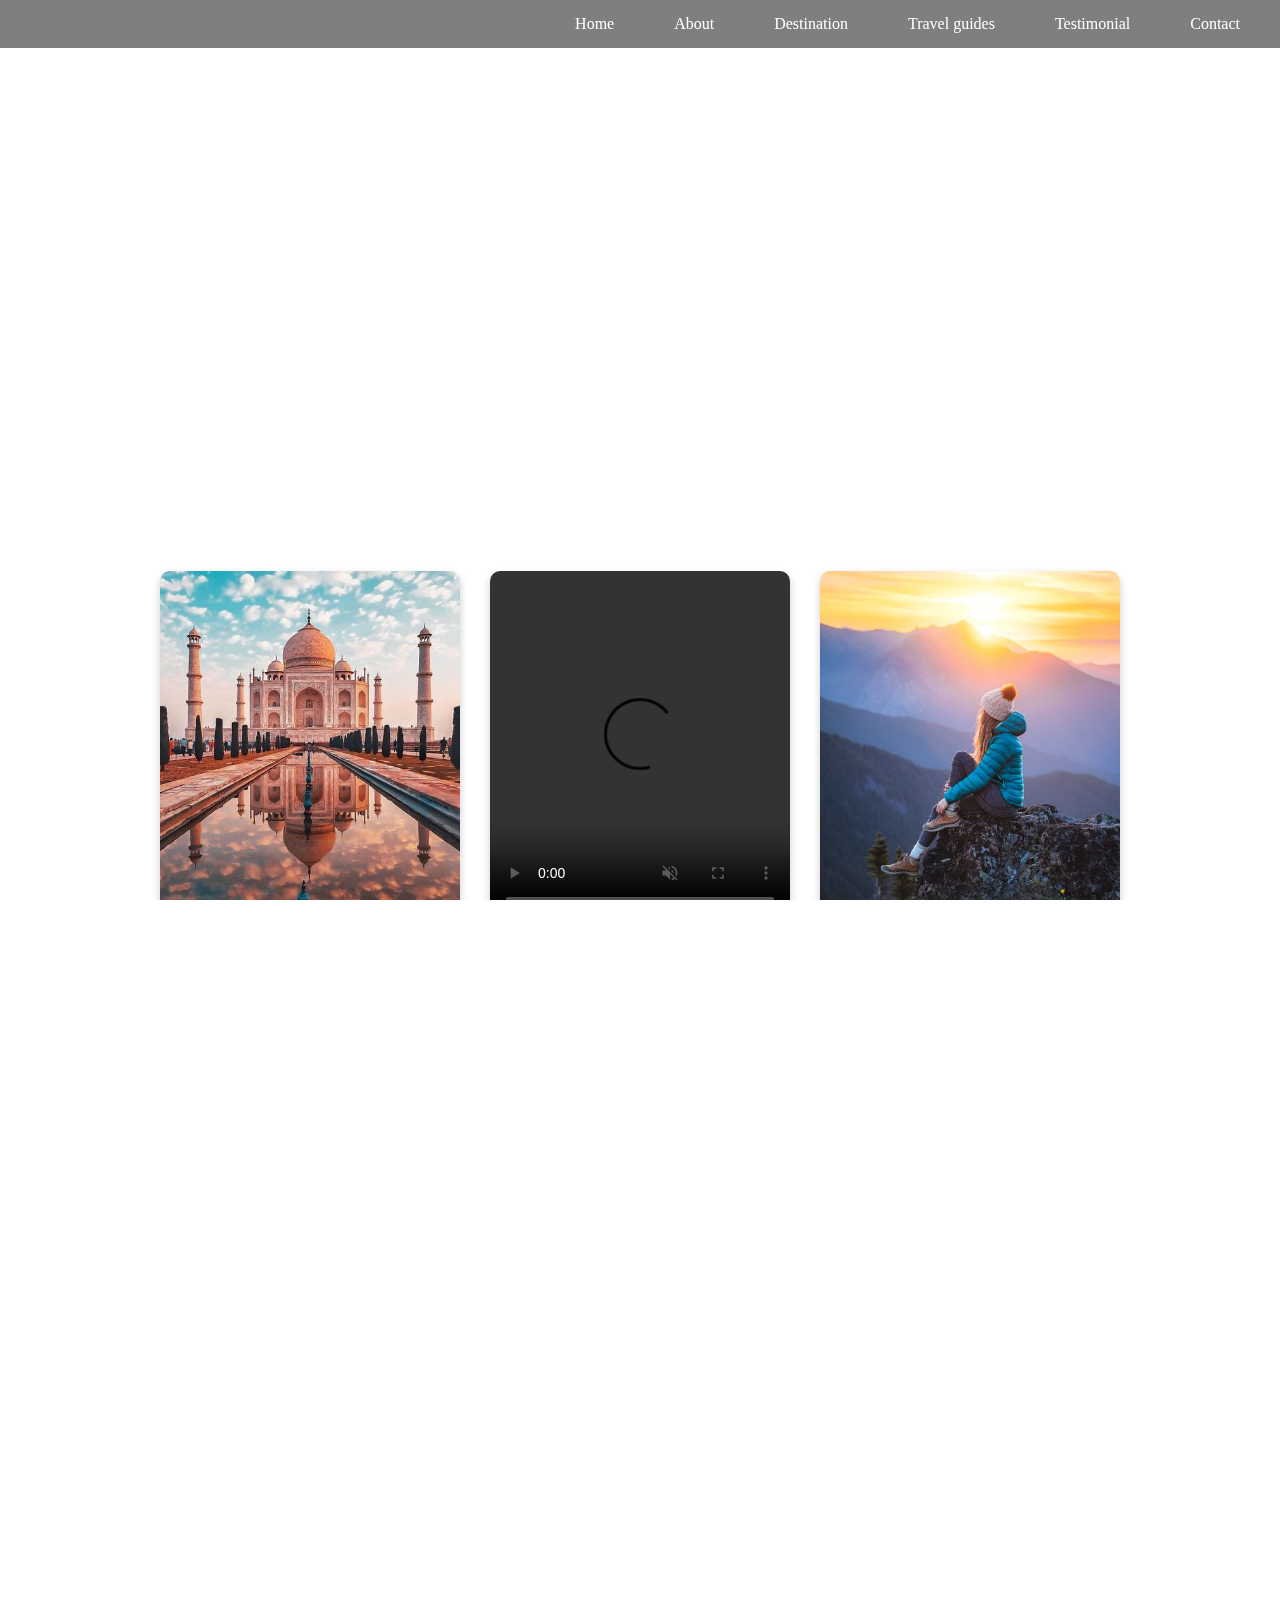
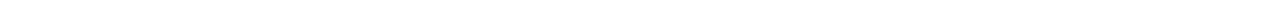
==== index.html @ 5719d393 "first commit" ====
<!DOCTYPE html>
<html>
<head>
    <title>TRAVEL BLOG</title>
    <link rel="stylesheet" type="text/css" href="index.css"/>
</head>
<body>
    <div class="background"></div>
    <div class="overlay"></div>
    <nav>
        <ul>
            <li><a href="index.html">Home</a></li>
            <li><a href="about.html">About</a></li>
            <li><a href="destination.html">Destination</a></li>
            <li><a href="travelguides.html">Travel guides</a></li>
            <li><a href="testimonial.html">Testimonial</a></li>
            <li><a href="ContactUs.html">Contact</a></li>
        </ul>
    </nav>
    <h3>
        <span>Y</span><span>o</span><span>u</span><span>r</span> 
        <span>A</span><span>d</span><span>v</span><span>e</span><span>n</span><span>t</span><span>u</span><span>r</span><span>e</span> 
        <span>B</span><span>e</span><span>g</span><span>i</span><span>n</span><span>s</span> 
        <span>H</span><span>e</span><span>r</span><span>e</span>
    </h3>

    <div class="cards">
        <div class="card">
            <img src="images/t2.jpg" alt="Card Image 1">
            <p>Experience the mesmerizing beauty of the Taj Mahal, an architectural wonder and UNESCO World Heritage Site, as it reflects the eternal love story of Emperor Shah Jahan and Mumtaz Mahal in every intricate detail.</p>
        </div>
        <div class="card">
            <video autoplay muted loop controls>
                <source src="images/t4.mp4" type="video/mp4">
                Your browser does not support the video tag.
            </video>
            <p>Discover nature's awe-inspiring beauty at breathtaking waterfalls worldwide. Immerse yourself in the mesmerizing cascade of water, a symphony of serenity and power.</p>
        </div>
        <div class="card">
            <img src="images/t1.jpg" alt="Card Image 2">
            <p>Trekking offers an immersive experience in nature, blending adventure with breathtaking landscapes. Perfect for outdoor enthusiasts seeking both challenge and serenity.</p>
        </div>
        <div class="card">
            <video autoplay muted loop controls>
                <source src="images/t5.mp4" type="video/mp4">
                Your browser does not support the video tag.
            </video>
            <p>Beaches provide a perfect escape with their sandy shores, gentle waves, and stunning sunsets. Ideal for relaxation, water sports, and enjoying the coastal beauty.</p>
        </div>
        <div class="card">
            <img src="images/card3.jpg" alt="Card Image 3">
            <p>Kedarnath, nestled in the Himalayas, is a sacred pilgrimage site in India. Known for its ancient temple dedicated to Lord Shiva, it offers spiritual serenity and breathtaking mountain views.</p>
        </div>
    </div>
</body>
</html>
---- index.css ----
body, html {
  height: 100%;
  margin: 0;
  padding: 0;
  overflow: auto; /* Allow scrolling */
  box-sizing: border-box;
}

*,
*::before,
*::after {
  box-sizing: inherit;
}

.background {
  position: fixed;
  top: 0;
  left: 0;
  width: 100%;
  height: 50%; /* Covers only the top half */
  background-image: url("images/k.png");
  background-size: cover;
  background-position: center;
  z-index: -2;
}

.overlay {
  position: fixed;
  top: 50%;
  left: 0;
  width: 100%;
  height: 50%;
  background-color: white; /* Background color for the bottom half */
  z-index: -1;
}

ul, ol {
  margin: 0;
  padding: 0;
  list-style: none;
}

nav {
  background-color: rgba(0, 0, 0, 0.5);
  position: fixed; /* Sticky navbar */
  top: 0;
  width: 100%;
  z-index: 1;
}

nav ul {
  display: flex;
  justify-content: flex-end;
  align-items: center;
  padding-right: 20px; /* Adjust this value as needed */
}

nav li {
  margin-left: 20px; /* Adjust this value as needed */
}

nav a {
  display: inline-block;
  padding: 15px 20px;
  text-decoration: none;
  color: rgb(255, 255, 255);
}

nav a:hover {
  background-color: rgba(0, 0, 0, 0.5);
}

h3 {
  font-family: Georgia, 'Times New Roman', Times, serif;
  font-size: 90px;
  margin-top: 120px;
  margin-left: 200px;
  color: rgb(255, 255, 255);
}

h3 span {
  display: inline-block;
  animation: bounce 2s infinite;
  animation-delay: calc(0.1s * var(--i));
}

h3 span:nth-child(1) { --i: 0; }
h3 span:nth-child(2) { --i: 1; }
h3 span:nth-child(3) { --i: 2; }
/* Continue this pattern for each span */
h3 span:nth-child(4) { --i: 3; }
h3 span:nth-child(5) { --i: 4; }
h3 span:nth-child(6) { --i: 5; }
h3 span:nth-child(7) { --i: 6; }
h3 span:nth-child(8) { --i: 7; }
h3 span:nth-child(9) { --i: 8; }
h3 span:nth-child(10) { --i: 9; }
h3 span:nth-child(11) { --i: 10; }
h3 span:nth-child(12) { --i: 11; }
h3 span:nth-child(13) { --i: 12; }
h3 span:nth-child(14) { --i: 13; }
h3 span:nth-child(15) { --i: 14; }
h3 span:nth-child(16) { --i: 15; }
h3 span:nth-child(17) { --i: 16; }
h3 span:nth-child(18) { --i: 17; }
h3 span:nth-child(19) { --i: 18; }
h3 span:nth-child(20) { --i: 19; }
h3 span:nth-child(21) { --i: 20; }
h3 span:nth-child(22) { --i: 21; }
h3 span:nth-child(23) { --i: 22; }

@keyframes bounce {
  0%, 100% {
    transform: translateY(0);
  }
  50% {
    transform: translateY(-20px);
  }
}

.cards {
  display: flex;
  flex-wrap: wrap;
  justify-content: center;
  gap: 30px;
  margin-top: 25vh; /* Start just below the background image */
  padding: 20px;
}

.card {
  background-color: white;
  border-radius: 10px;
  box-shadow: 0 4px 8px rgba(0, 0, 0, 0.2);
  overflow: hidden;
  text-align: center;
  width: 300px;
  transition: transform 0.3s, box-shadow 0.3s;
}

.card:hover {
  transform: translateY(-10px);
  box-shadow: 0 8px 16px rgba(0, 0, 0, 0.3);
}

.card img,
.card video {
  width: 100%;
  height: 350px; /* Set a fixed height for consistent sizing */
  object-fit: cover; /* Maintain aspect ratio and cover the entire container */
  transition: transform 0.3s; /* Add transition for smooth zoom effect */
}

.card img:hover,
.card video:hover {
  transform: scale(1.1); /* Zoom effect */
}

.card p {
  font-family: Arial, sans-serif;
  padding: 15px;
  margin: 0;
}

.button {
  background-color: black;
  border: none;
  color: white;
  padding: 15px 32px;
  text-align: center;
  text-decoration: none;
  display: inline-block;
  font-size: 16px;
  margin: 4px 2px;
  cursor: pointer;
}

/* Responsive Design */
@media (max-width: 1200px) {
  h3 {
    font-size: 70px;
    margin-left: 100px;
  }

  nav ul {
    padding-right: 10px;
  }

  nav a {
    padding: 10px 15px;
  }
}

@media (max-width: 768px) {
  h3 {
    font-size: 50px;
    margin-left: 50px;
  }

  nav ul {
    flex-direction: column;
    align-items: flex-start;
    padding-right: 0;
  }

  nav li {
    margin-left: 0;
    width: 100%;
  }

  nav a {
    padding: 10px;
    text-align: center;
    width: 100%;
  }
}

@media (max-width: 480px) {
  h3 {
    font-size: 30px;
    margin-left: 20px;
  }

  .card {
    width: 100%;
    margin: 10px 0;
  }
}

.card img,
.card video {
  width: 100%;
  height: 350px; /* Set a fixed height for consistent sizing */
  object-fit: cover; /* Maintain aspect ratio and cover the entire container */
}
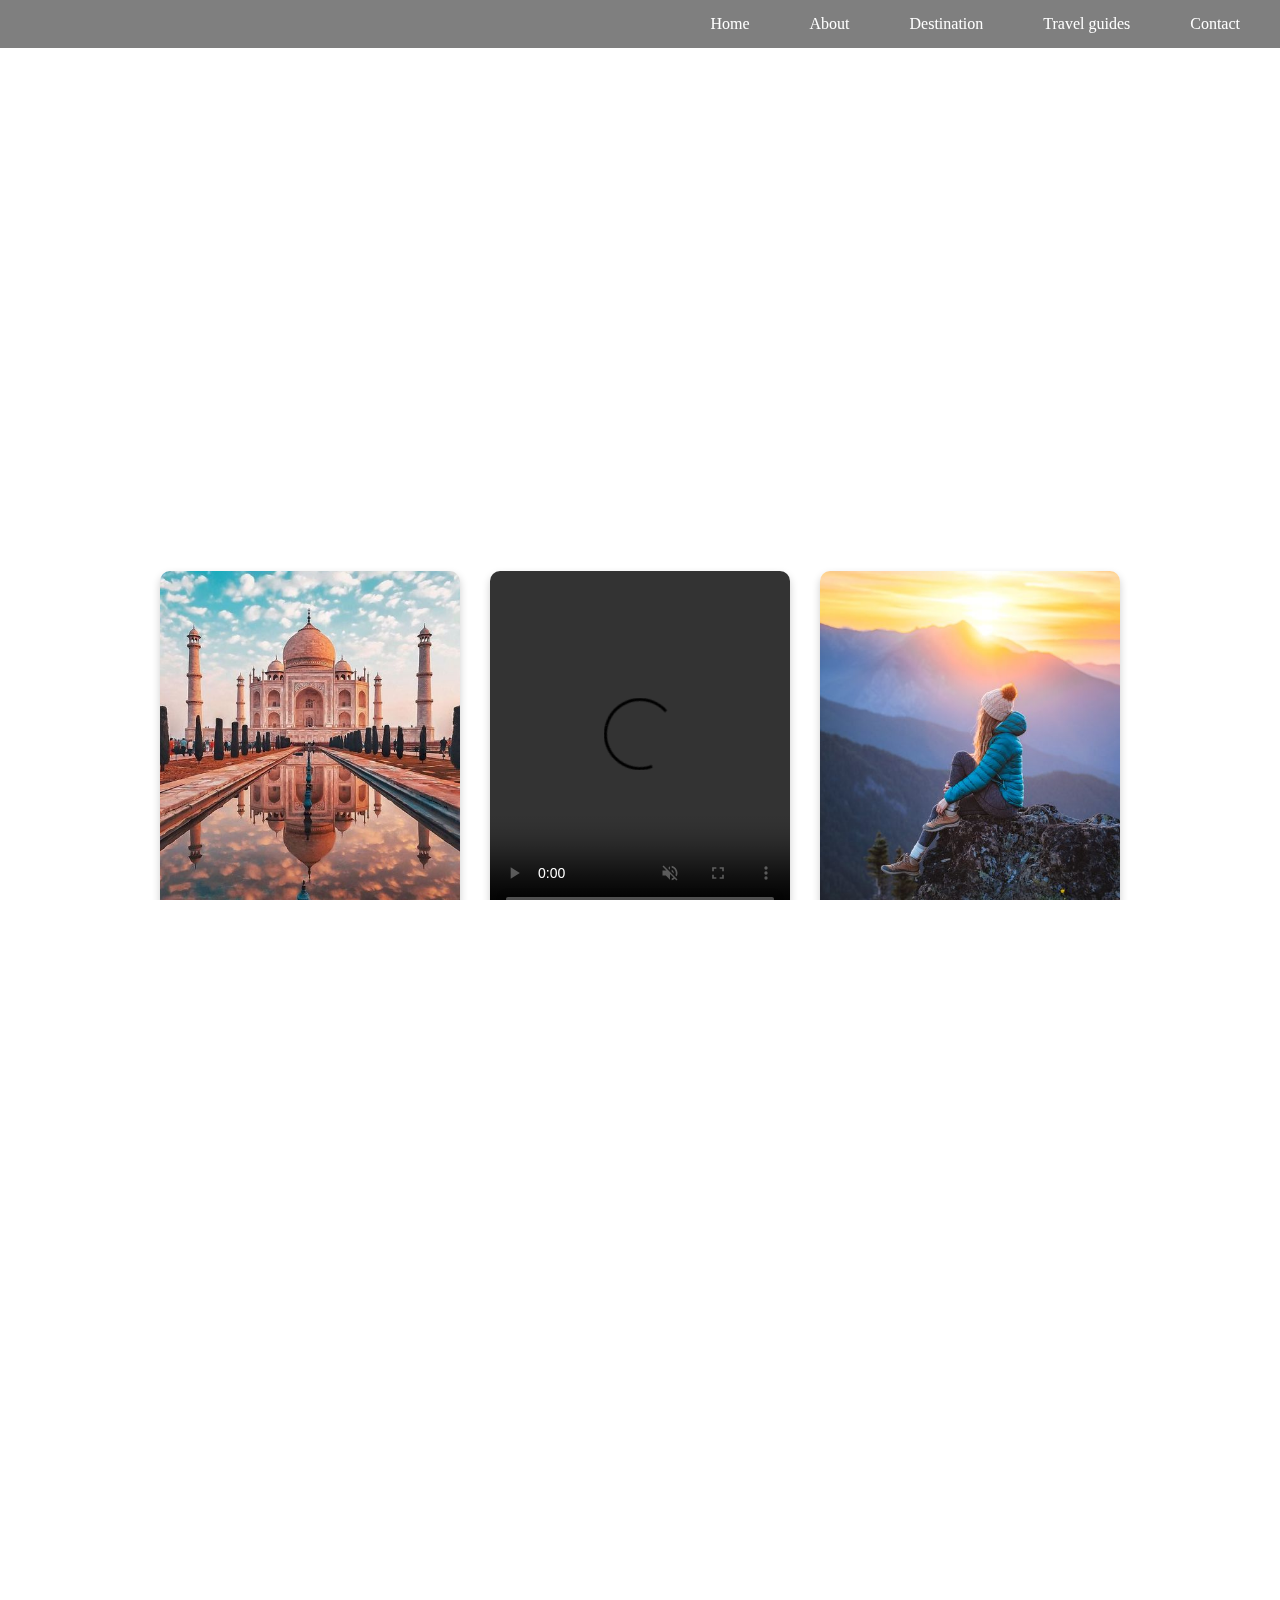
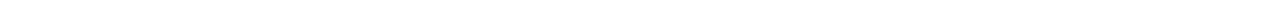
==== commit c23fd084: "Initial commit" ====
--- a/index.html
+++ b/index.html
@@ -13,7 +13,6 @@
             <li><a href="about.html">About</a></li>
             <li><a href="destination.html">Destination</a></li>
             <li><a href="travelguides.html">Travel guides</a></li>
-            <li><a href="testimonial.html">Testimonial</a></li>
             <li><a href="ContactUs.html">Contact</a></li>
         </ul>
     </nav>
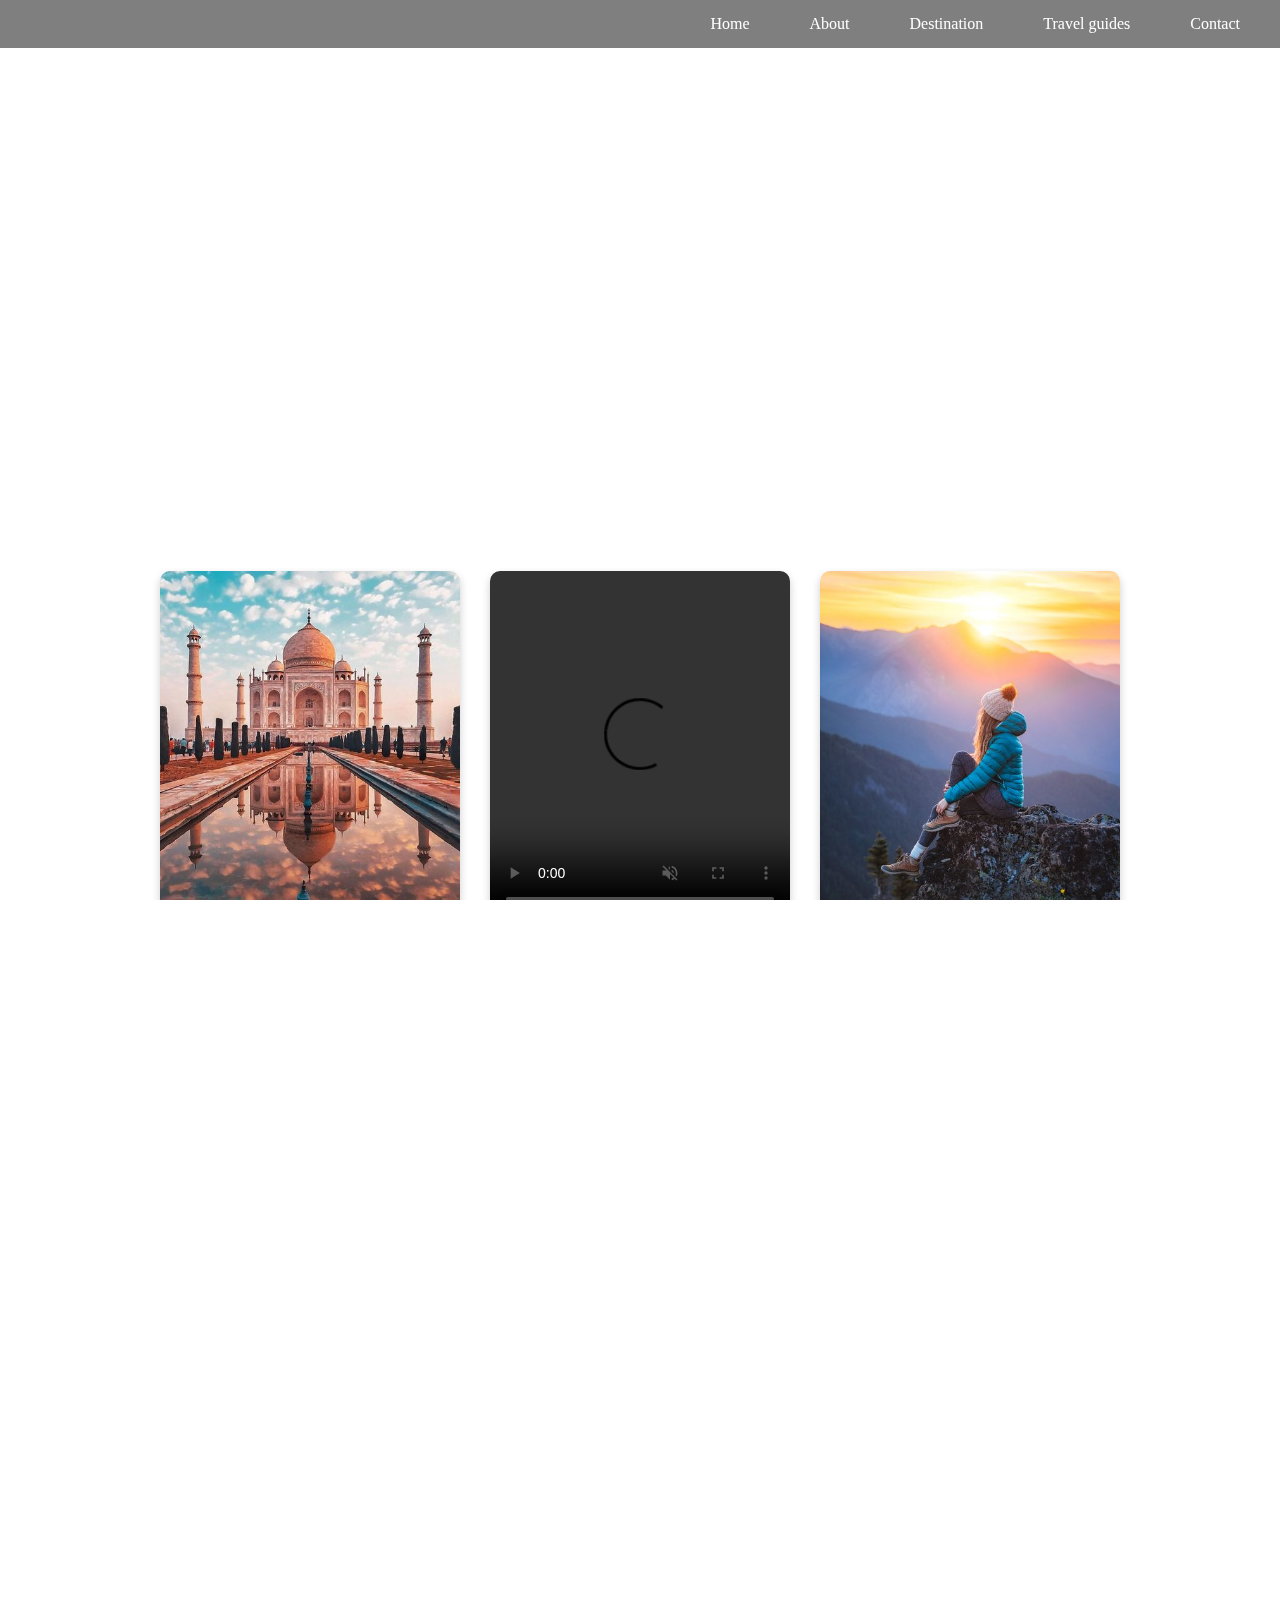
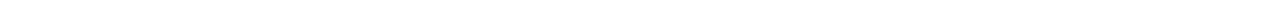
==== commit 68ec1dd4: "V1 commit" ====
--- a/index.html
+++ b/index.html
@@ -13,7 +13,7 @@
             <li><a href="about.html">About</a></li>
             <li><a href="destination.html">Destination</a></li>
             <li><a href="travelguides.html">Travel guides</a></li>
-            <li><a href="ContactUs.html">Contact</a></li>
+            <li><a href="Contactus.html">Contact</a></li>
         </ul>
     </nav>
     <h3>
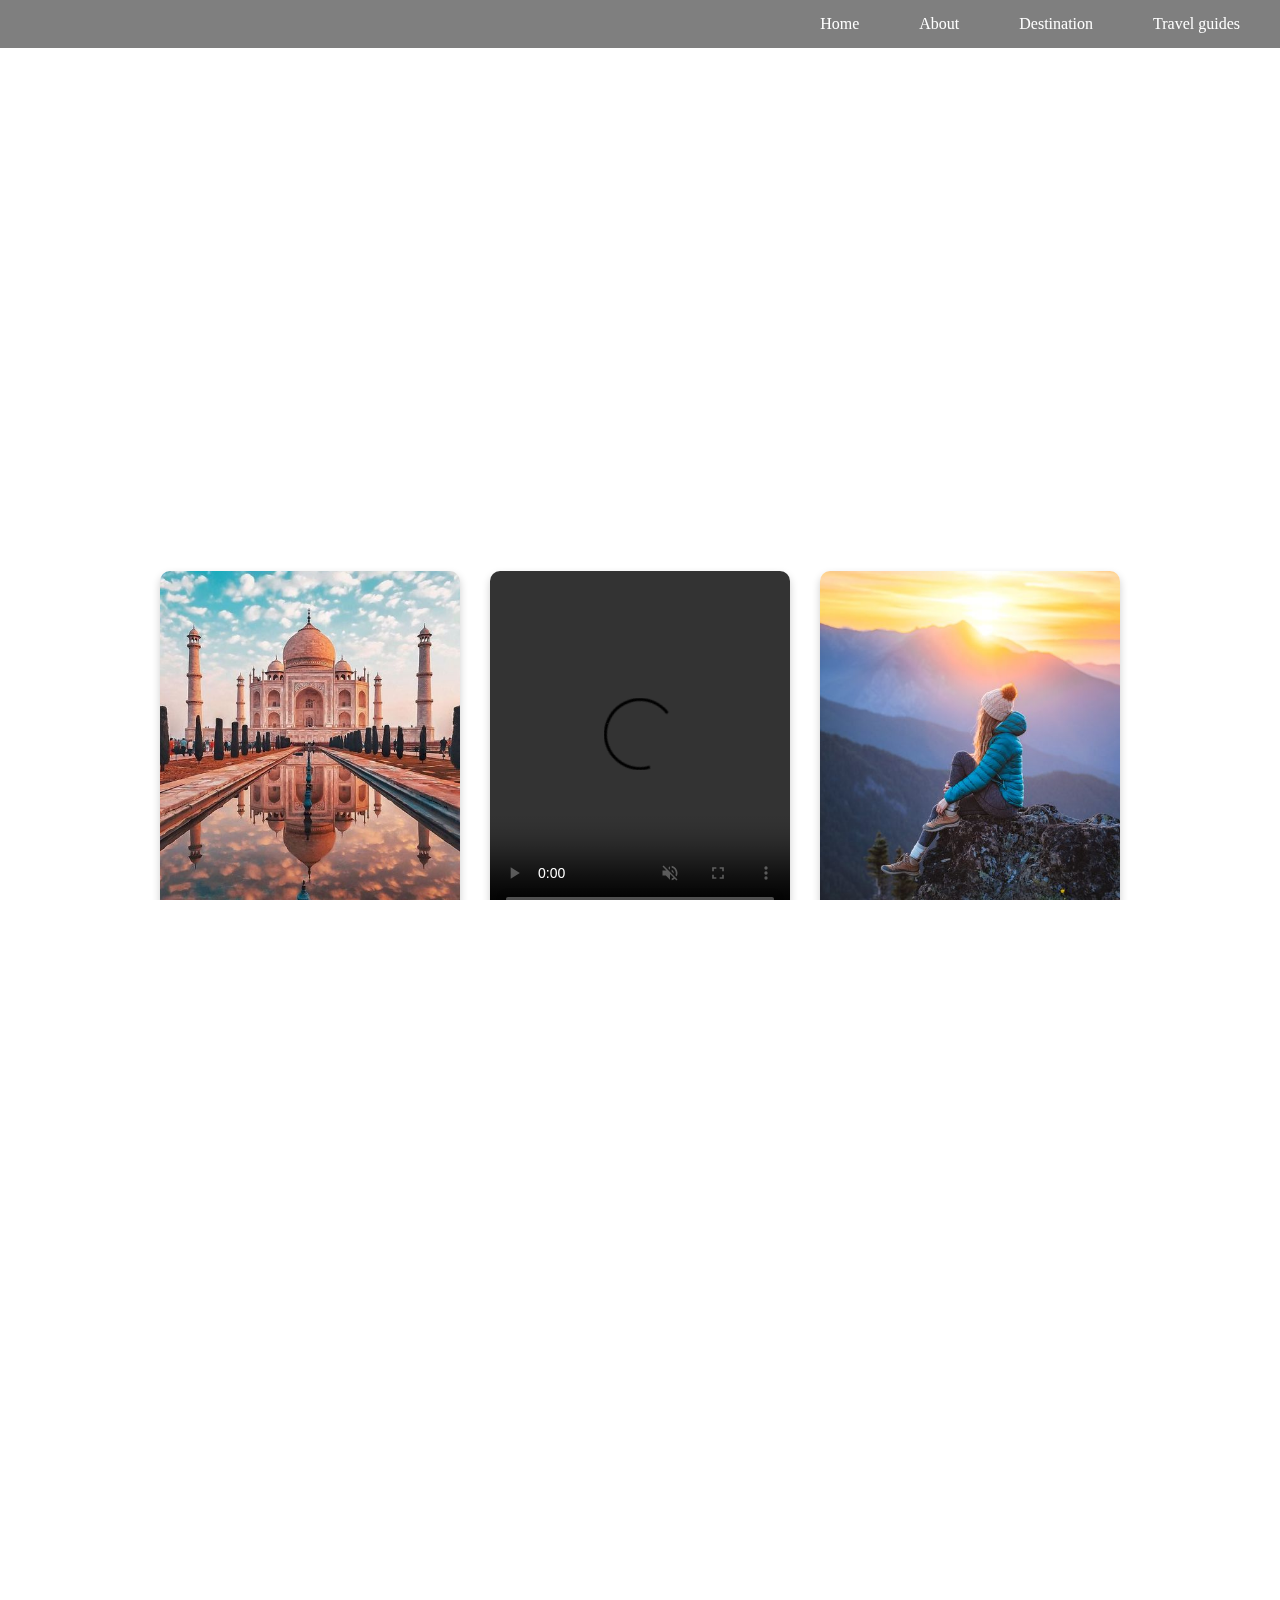
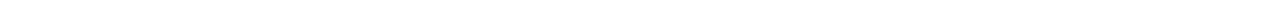
==== commit ac775a10: "Initial commit" ====
--- a/index.html
+++ b/index.html
@@ -13,7 +13,6 @@
             <li><a href="about.html">About</a></li>
             <li><a href="destination.html">Destination</a></li>
             <li><a href="travelguides.html">Travel guides</a></li>
-            <li><a href="Contactus.html">Contact</a></li>
         </ul>
     </nav>
     <h3>
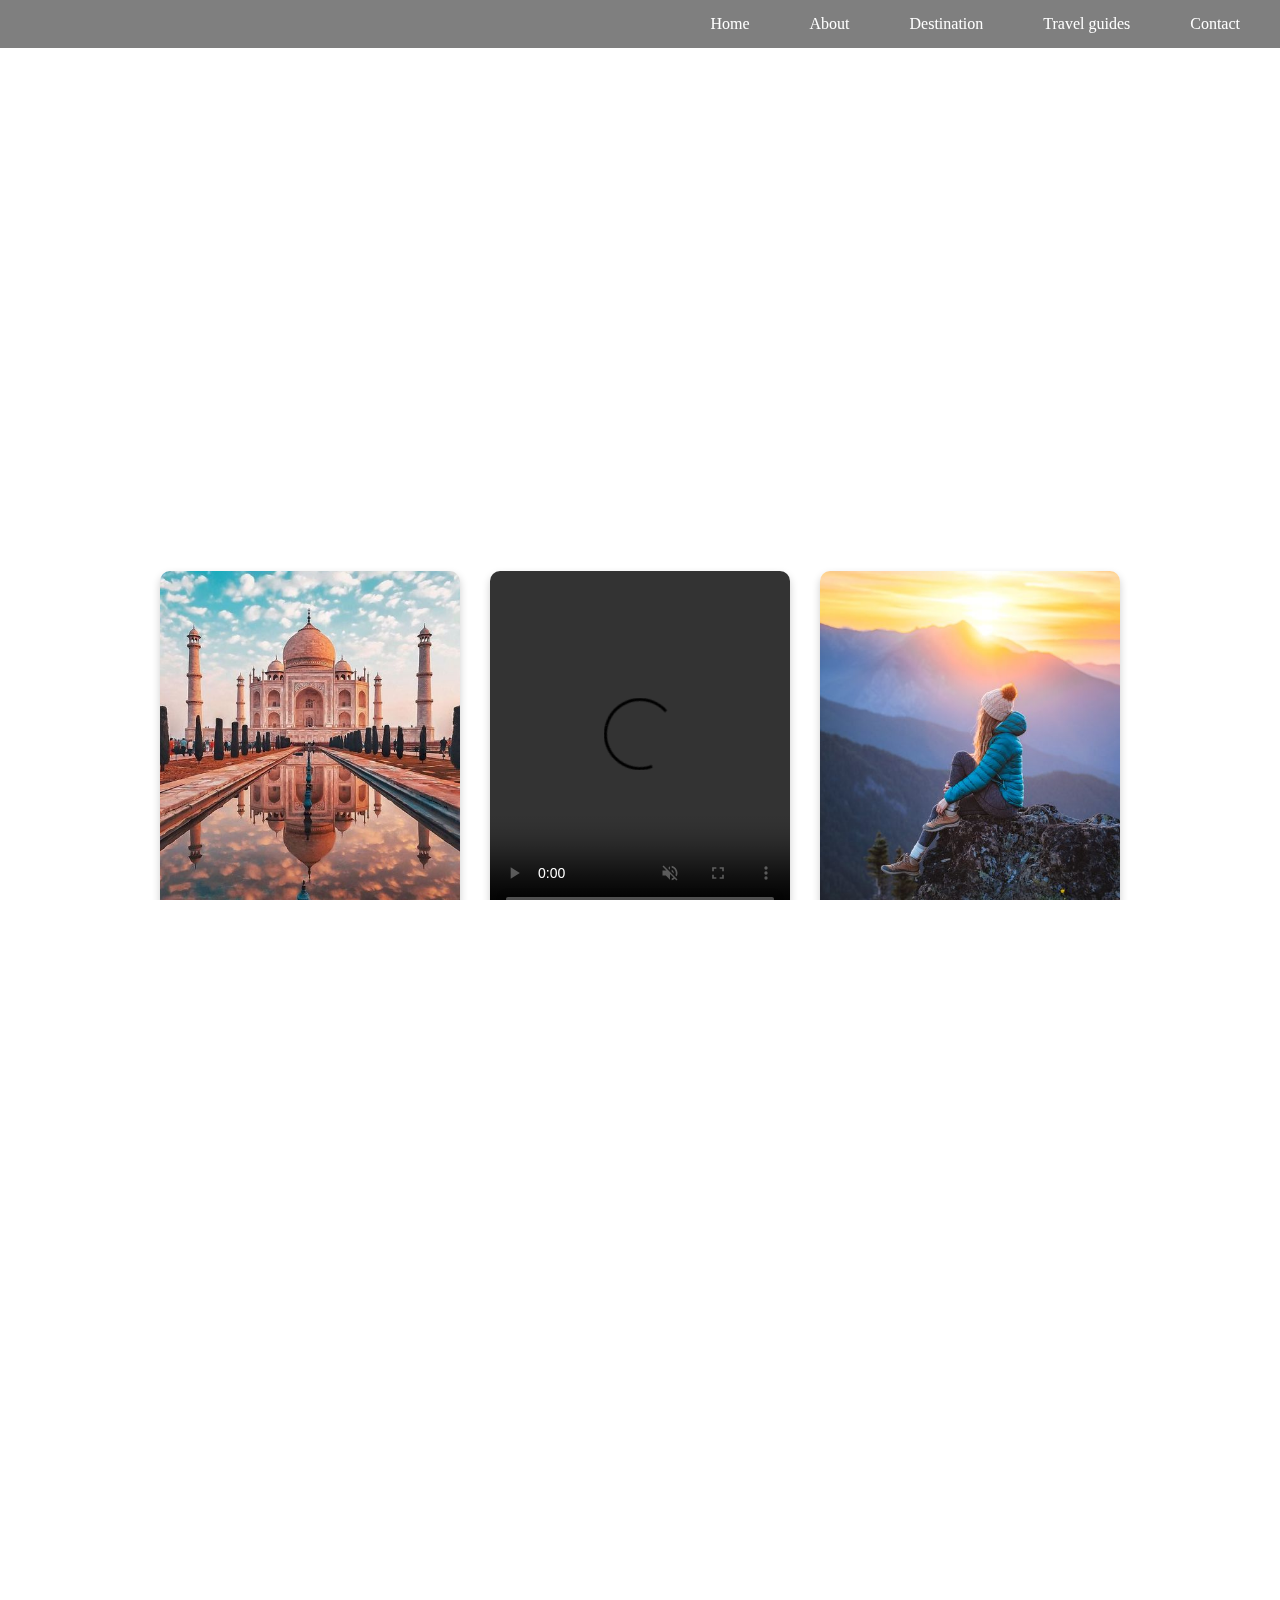
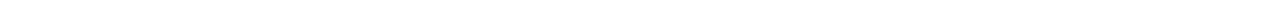
==== commit c80c8c8e: "Initial commit" ====
--- a/index.html
+++ b/index.html
@@ -13,6 +13,7 @@
             <li><a href="about.html">About</a></li>
             <li><a href="destination.html">Destination</a></li>
             <li><a href="travelguides.html">Travel guides</a></li>
+            <li><a href="contactus.html">Contact</a></li>
         </ul>
     </nav>
     <h3>
